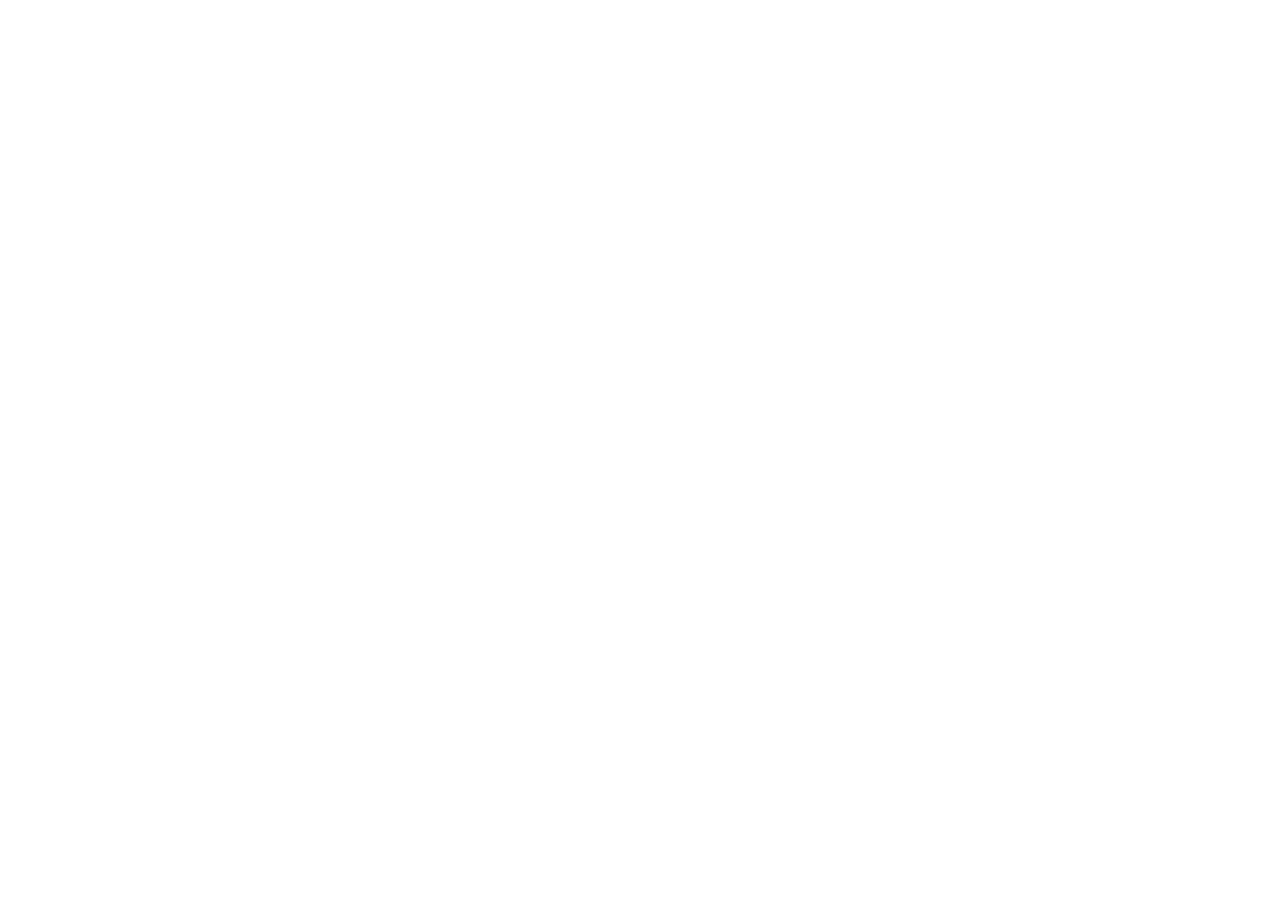
==== index.html @ de925f6e "blabla" ====
<!DOCTYPE html>
<html lang="en">
<head>
    <meta charset="UTF-8">
    <meta name="viewport" content="width=device-width, initial-scale=1.0">
    <title>Document</title>
     <link rel="stylesheet" href="CSS/estilo.css">
</head>
<body>
    
</body>
</html>
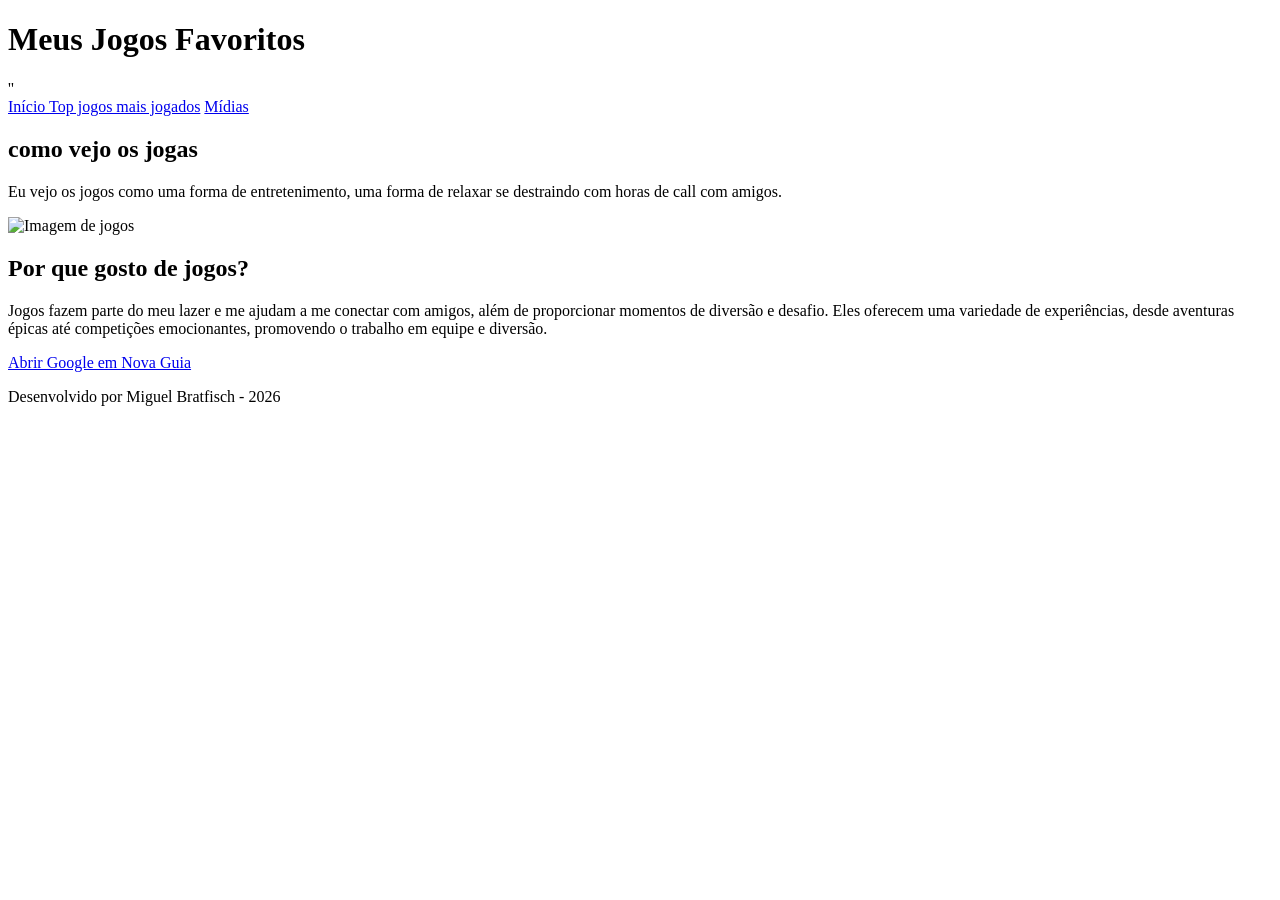
==== commit ddcf7189: "av1 agora vai" ====
--- a/index.html
+++ b/index.html
@@ -1,12 +1,51 @@
 <!DOCTYPE html>
-<html lang="en">
+<html lang="pt-br">
 <head>
-    <meta charset="UTF-8">
-    <meta name="viewport" content="width=device-width, initial-scale=1.0">
-    <title>Document</title>
-     <link rel="stylesheet" href="CSS/estilo.css">
+  <meta charset="UTF-8">
+  <meta name="viewport" content="width=device-width, initial-scale=1.0">
+  <title>Meus Jogos Favoritos</title>
+
+  <link rel="stylesheet" href="css/style.css">
 </head>
 <body>
-    
+
+  <header id="topo">
+    <h1>Meus Jogos Favoritos</h1>
+''
+    <nav>
+      <a href="index.html">Início </a>
+      <a href="seila.html">Top jogos mais jogados</a>
+      <a href="seila1.html">Mídias</a>
+    </nav>
+  </header>
+
+  <main>
+
+    <section>
+      <h2>como vejo os jogas</h2>
+
+      <p>
+        Eu vejo os jogos como uma forma de entretenimento, uma forma de relaxar se destraindo com horas de call com amigos.
+      </p>
+
+      <img src="https://tse4.mm.bing.net/th/id/OIP.Eoi3yImk7VFDKbSfcbz_owAAAA?r=0&rs=1&pid=ImgDetMain&o=7&rm=3" alt="Imagem de jogos">
+    </section>
+
+    <section>
+      <h2>Por que gosto de jogos?</h2>
+
+      <p>
+        Jogos fazem parte do meu lazer e me ajudam a me conectar com amigos, além de proporcionar momentos de diversão e desafio. Eles oferecem uma variedade de experiências, desde aventuras épicas até competições emocionantes, promovendo o
+        trabalho em equipe e diversão.
+      </p>
+    </section>
+    <a href="https://www.google.com" target="_blank">Abrir Google em Nova Guia</a>
+
+  </main>
+
+  <footer>
+    <p>Desenvolvido por Miguel Bratfisch - 2026</p>
+  </footer>
+
 </body>
 </html>
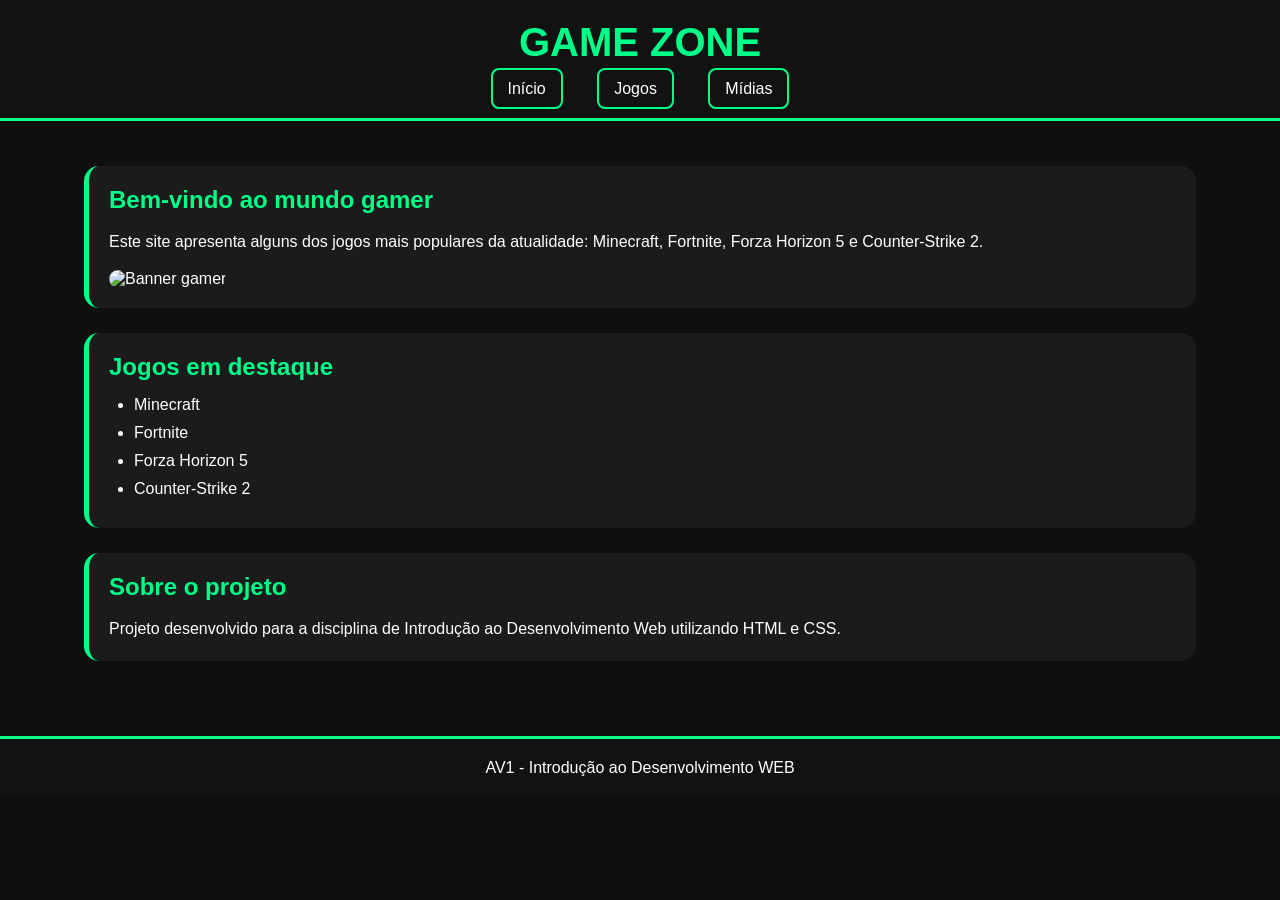
==== commit fc7d1e23: "miguelbratfisch" ====
--- a/index.html
+++ b/index.html
@@ -1,51 +1,64 @@
 <!DOCTYPE html>
 <html lang="pt-br">
 <head>
-  <meta charset="UTF-8">
-  <meta name="viewport" content="width=device-width, initial-scale=1.0">
-  <title>Meus Jogos Favoritos</title>
+    <meta charset="UTF-8">
+    <meta name="viewport" content="width=device-width, initial-scale=1.0">
+    <title>Game Zone</title>
 
-  <link rel="stylesheet" href="css/style.css">
+    <link rel="stylesheet" href="css/estilo.css">
 </head>
 <body>
 
-  <header id="topo">
-    <h1>Meus Jogos Favoritos</h1>
-''
+<header>
+    <h1> GAME ZONE</h1>
+
     <nav>
-      <a href="index.html">Início </a>
-      <a href="seila.html">Top jogos mais jogados</a>
-      <a href="seila1.html">Mídias</a>
+        <a href="index.html">Início</a>
+        <a href="seila.html">Jogos</a>
+        <a href="seila2.html">Mídias</a>
     </nav>
-  </header>
+</header>
 
-  <main>
+<main>
 
-    <section>
-      <h2>como vejo os jogas</h2>
+<section class="banner">
+    <h2>Bem-vindo ao mundo gamer</h2>
 
-      <p>
-        Eu vejo os jogos como uma forma de entretenimento, uma forma de relaxar se destraindo com horas de call com amigos.
-      </p>
+    <p>
+        Este site apresenta alguns dos jogos mais populares
+        da atualidade: Minecraft, Fortnite, Forza Horizon 5
+        e Counter-Strike 2.
+    </p>
 
-      <img src="https://tse4.mm.bing.net/th/id/OIP.Eoi3yImk7VFDKbSfcbz_owAAAA?r=0&rs=1&pid=ImgDetMain&o=7&rm=3" alt="Imagem de jogos">
-    </section>
+    <img src="imagens/banner.jpg"
+         alt="Banner gamer">
+</section>
 
-    <section>
-      <h2>Por que gosto de jogos?</h2>
+<section>
+    <h2>Jogos em destaque</h2>
 
-      <p>
-        Jogos fazem parte do meu lazer e me ajudam a me conectar com amigos, além de proporcionar momentos de diversão e desafio. Eles oferecem uma variedade de experiências, desde aventuras épicas até competições emocionantes, promovendo o
-        trabalho em equipe e diversão.
-      </p>
-    </section>
-    <a href="https://www.google.com" target="_blank">Abrir Google em Nova Guia</a>
+    <ul>
+        <li>Minecraft</li>
+        <li>Fortnite</li>
+        <li>Forza Horizon 5</li>
+        <li>Counter-Strike 2</li>
+    </ul>
+</section>
 
-  </main>
+<section>
+    <h2>Sobre o projeto</h2>
 
-  <footer>
-    <p>Desenvolvido por Miguel Bratfisch - 2026</p>
-  </footer>
+    <p>
+        Projeto desenvolvido para a disciplina de Introdução
+        ao Desenvolvimento Web utilizando HTML e CSS.
+    </p>
+</section>
+
+</main>
+
+<footer>
+    <p>AV1 - Introdução ao Desenvolvimento WEB</p>
+</footer>
 
 </body>
 </html>
--- a/css/estilo.css
+++ b/css/estilo.css
@@ -0,0 +1,98 @@
+*{
+    margin: 0;
+    padding: 0;
+    box-sizing: border-box;
+}
+
+body{
+    background-color: #0f0f0f;
+    color: white;
+    font-family: Arial, Helvetica, sans-serif;
+}
+
+header{
+    background-color: #121212;
+    padding: 20px;
+    border-bottom: 3px solid #00ff88;
+    text-align: center;
+}
+
+header h1{
+    color: #00ff88;
+    margin-bottom: 15px;
+    font-size: 40px;
+}
+
+nav{
+    margin-top: 10px;
+}
+
+nav a{
+    color: white;
+    text-decoration: none;
+    margin: 15px;
+    padding: 10px 15px;
+    border: 2px solid #00ff88;
+    border-radius: 8px;
+    transition: 0.3s;
+}
+
+nav a:hover{
+    background-color: #00ff88;
+    color: black;
+}
+
+main{
+    width: 90%;
+    margin: auto;
+    padding: 20px;
+}
+
+section{
+    background-color: #1b1b1b;
+    margin: 25px 0;
+    padding: 20px;
+    border-radius: 15px;
+    border-left: 5px solid #00ff88;
+}
+
+section h2{
+    color: #00ff88;
+    margin-bottom: 15px;
+}
+
+section p{
+    line-height: 1.6;
+    margin-top: 10px;
+}
+
+img{
+    width: 100%;
+    max-width: 500px;
+    border-radius: 10px;
+    margin-top: 15px;
+}
+
+ul, ol{
+    margin-left: 25px;
+    margin-top: 10px;
+}
+
+li{
+    margin: 10px 0;
+}
+
+iframe{
+    width: 100%;
+    max-width: 700px;
+    border-radius: 10px;
+    margin-top: 15px;
+}
+
+footer{
+    background-color: #121212;
+    text-align: center;
+    padding: 20px;
+    margin-top: 30px;
+    border-top: 3px solid #00ff88;
+}
